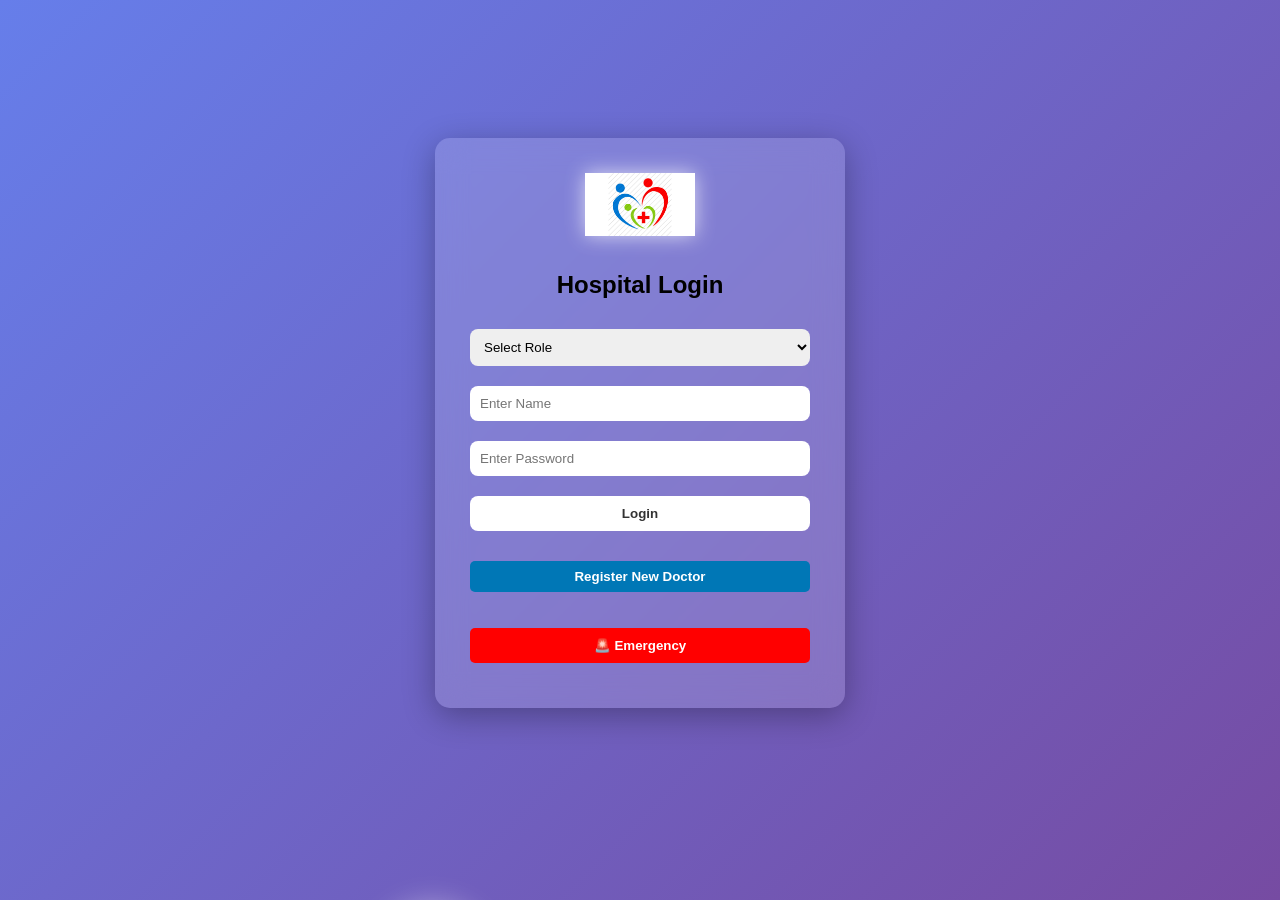
==== index.html @ 338e4716 "Rename login.html to index.html" ====
!DOCTYPE html>
<html>
<head>
    <title>Hospital Login</title>

    <!-- Main Design -->
    <link rel="stylesheet" href="style.css">

    <!-- Bubble Animation Design -->
    <link rel="stylesheet" href="style2.css">
</head>

<body>

    <!-- Bubble Background --> 
    <div class="bubble-area"></div>

    <!-- Login Box -->
    <div class="box">

        <!-- Logo -->
        <img src="logo.jpg" class="logo">

        <h2>Hospital Login</h2>

        <select id="role" onchange="togglePassword()">
            <option value="">Select Role</option>
            <option value="doctor">Doctor</option>
            <option value="patient">Patient</option>
            <option value="chairman">Chairman</option>
        </select>

        <input type="text" id="username" placeholder="Enter Name">
        <input type="password" id="password" placeholder="Enter Password">

        <button onclick="login()">Login</button>

        <!-- Register Link -->
        <p style="margin-top:10px;">
            <a href="doctor-register.html" style="color:blue;">
                <button style="background:#0077b6; color:white; border:none; padding:8px 12px; border-radius:5px;">Register New Doctor</button>
            </a>
        </p>
        
    <button onclick="goEmergency()" 
style="background:red;color:white;padding:10px;border:none;border-radius:5px;margin-top:10px;">
🚨 Emergency
</button>

    </div>
    

    <!-- Login Script -->
    <script src="script.js"></script>

    <!-- Bubble Script -->
    <script src="bubble.js"></script>

</body>
</html>
---- style.css ----
body {
    margin: 0;
    font-family: Arial, sans-serif;
}

/* Glass Box */
.box {
    position: relative;
    z-index: 2;
    width: 340px;
    margin: 120px auto;
    padding: 35px;
    border-radius: 15px;
    background: rgba(255, 255, 255, 0.15);
    backdrop-filter: blur(15px);
    box-shadow: 0 8px 32px rgba(0,0,0,0.3);
    text-align: center;
    animation: fadeIn 1s ease-in-out;
}

/* Fade animation */
@keyframes fadeIn {
    from {
        opacity: 0;
        transform: translateY(30px);
    }
    to {
        opacity: 1;
        transform: translateY(0);
    }
}

/* Logo Glow */
.logo {
    width: 110px;
    margin-bottom: 15px;
    filter: drop-shadow(0 0 10px rgba(255,255,255,0.7));
}

/* Inputs */
input, select, button {
    width: 100%;
    padding: 10px;
    margin: 10px 0;
    border-radius: 8px;
    border: none;
}

/* Buttons */
button {
    background: #ffffff;
    color: #333;
    font-weight: bold;
    cursor: pointer;
    transition: 0.3s;
}

button:hover {
    background: #e0e0e0;
    transform: scale(1.05);
}
---- style2.css ----
.bubble-area {
  position: fixed;
  top: 0;
  left: 0;
  width: 100%;
  height: 100%;
  background: linear-gradient(135deg, #667eea, #764ba2);
  overflow: hidden;
  z-index: 0;
}

.bubble {
  position: absolute;
  bottom: -120px;
  border-radius: 50%;
  background: radial-gradient(circle at 30% 30%, rgba(255,255,255,0.9), rgba(255,255,255,0.1));
  backdrop-filter: blur(10px);
  box-shadow:
    inset -10px -10px 20px rgba(255,255,255,0.7),
    inset 10px 10px 25px rgba(0,0,0,0.2),
    0 0 30px rgba(255,255,255,0.4);
  animation: rise linear infinite;
}

.bubble::before {
  content: "";
  position: absolute;
  top: 15%;
  left: 25%;
  width: 25%;
  height: 25%;
  background: rgba(255,255,255,0.8);
  border-radius: 50%;
  filter: blur(3px);
}

@keyframes rise {
  0% { transform: translateY(0) scale(1); opacity: 1; }
  100% { transform: translateY(-130vh) scale(1.2); opacity: 0; }
}
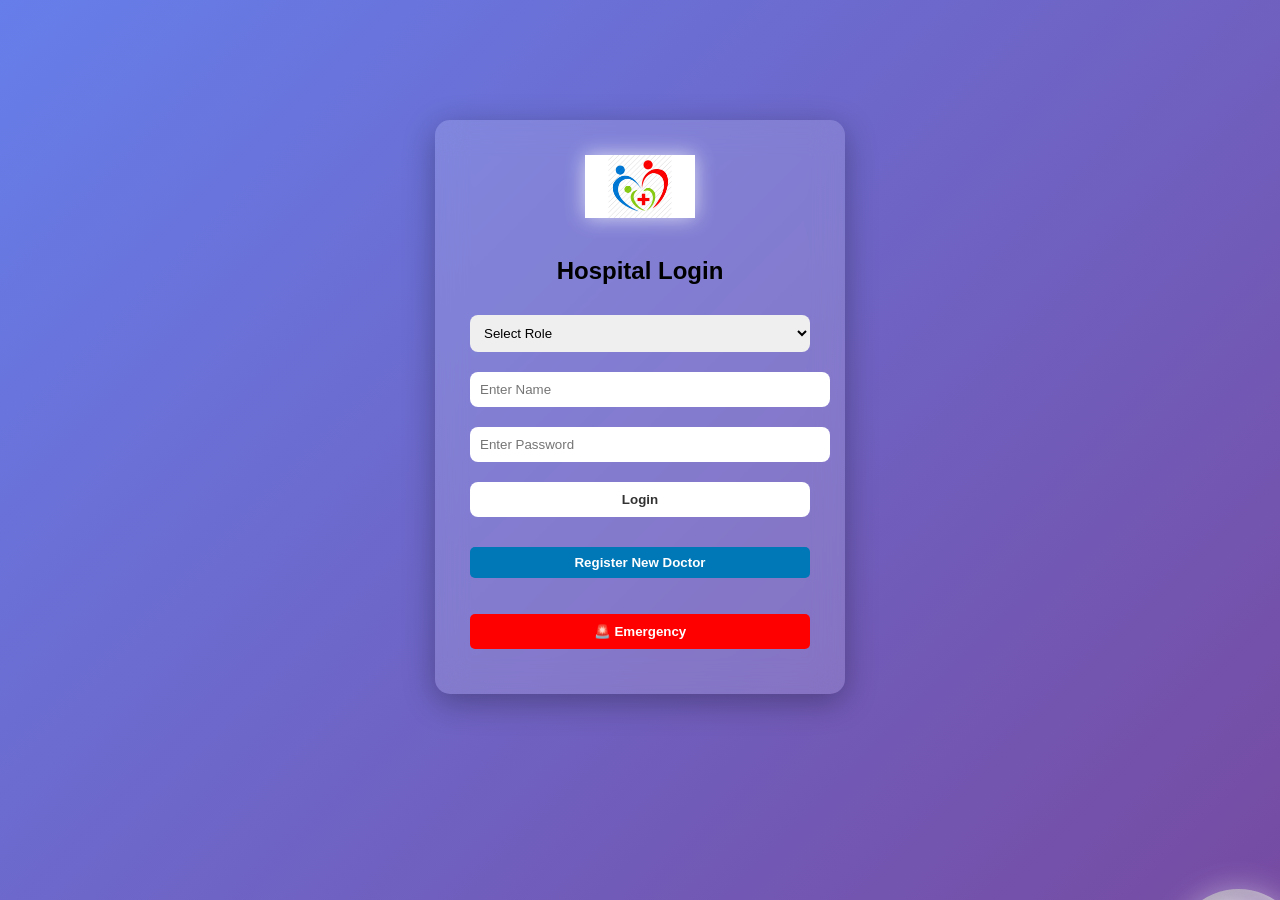
==== commit b0407767: "Fix HTML formatting and structure" ====
--- a/index.html
+++ b/index.html
@@ -1,4 +1,4 @@
-!DOCTYPE html>
+<!DOCTYPE html>
 <html>
 <head>
     <title>Hospital Login</title>
